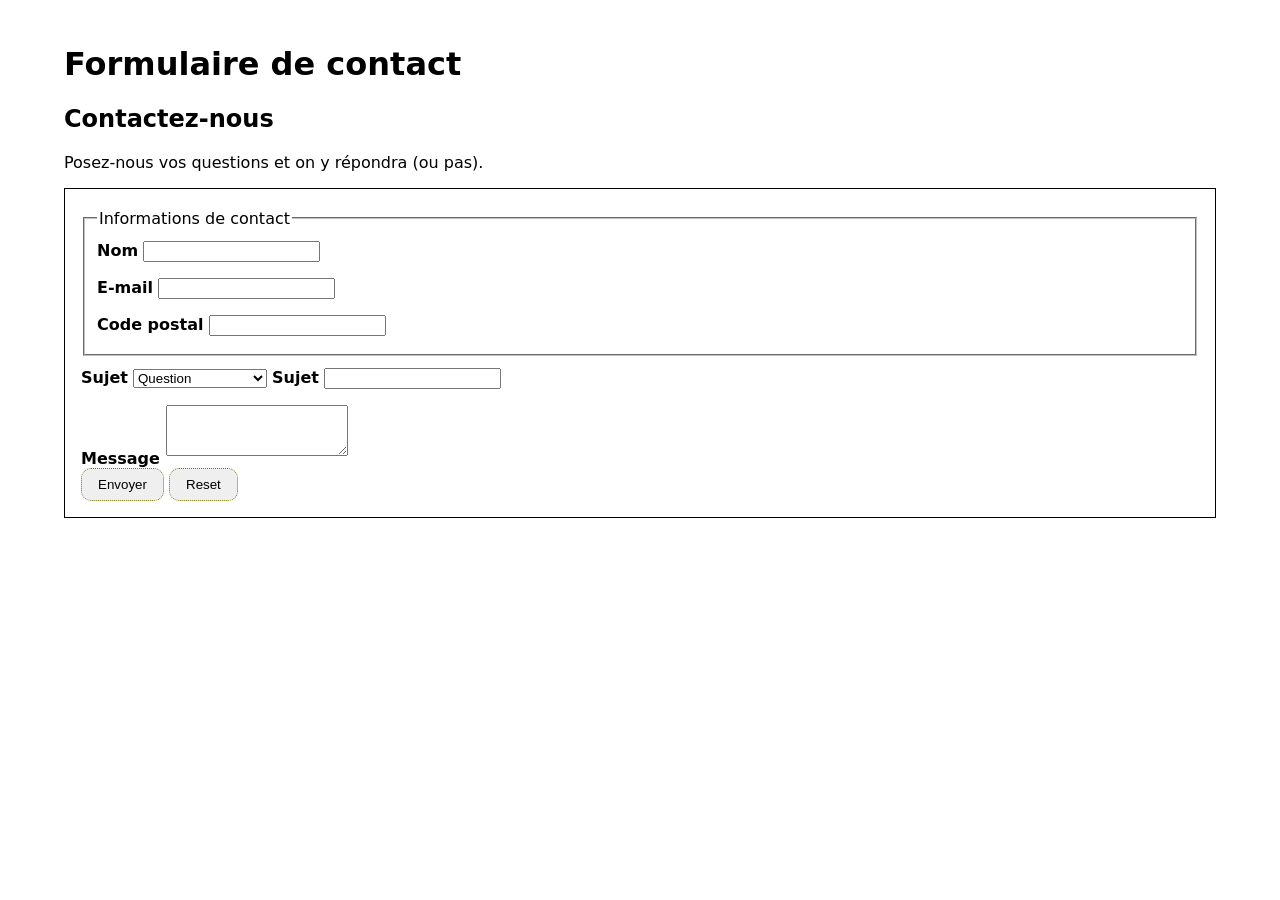
==== correction/index.html @ c31c3334 "feat: correction" ====
<!DOCTYPE html>
<html lang="fr">
<head>
    <meta charset="UTF-8">
    <meta name="viewport" content="width=device-width, initial-scale=1.0">
    <title>Formulaire de contact</title>
    <link rel="stylesheet" href="style.css">
</head>
<body>
<h1>Formulaire de contact</h1>
<main>
    <!-- Consigne 1 : en-tête du formulaire -->
    <h2>Contactez-nous</h2>
    <p>Posez-nous vos questions et on y répondra (ou pas).</p>

    <form>

        <fieldset>
        <legend>Informations de contact</legend>
        <!-- Consigne 2 : champs Nom et E-mail avec label et required -->
        <section>
            <label for="nom">Nom</label>
            <input id="nom" type="text" name="nom" required>
        </section>

        <section>
            <label for="email">E-mail</label>
            <input id="email" type="email" name="email" required>
        </section>

        <section>
            <label for="code_postal">Code postal</label>
            <input id="code_postal" type="text" pattern="[A-B0-9]{6}"  title="Un code postal doit être constitué de 5 caractères AB ou 0 à 9. Ex. 21000"minlength="5" >
        </section>

        </fieldset>

        <!-- Consigne 6 : fieldset et legend -->


        <!-- Consigne 3 : select avec 3 options -->
        <label for="sujet">Sujet</label>
        <select name="sujet" id="sujet">

            <option >Question</option>
            <option >Problème techique</option>
            <option >Remboursement</option>

        </select>
        <label for="sujet2">Sujet</label>
        <input name="sujet2" id="sujet2" list="liste-sujets">



        <datalist id="liste-sujets">
            <option >Question</option>
            <option >Problème techique</option>
            <option >Remboursement</option>

        </datalist>
        <!-- Consigne 9 (optionnel) : remplacer le select par un input + datalist -->

        <!-- Consigne 4 : textarea avec required -->
        <section>

            <label for="message">Message
            </label>
            <textarea name="message" id="message"  rows="3" required></textarea>
        </section>


        <!-- Consigne 7 : champ Code postal avec pattern -->

        <!-- Consigne 5 : bouton d'envoi -->
        <button type="submit">Envoyer</button>
        <button type="reset">Reset</button>
    </form>
</main>
</body>
</html>
---- correction/style.css ----
/* Consigne 8 : style de base du formulaire */

/* Exemple de point de départ : */

body {
    font-family: system-ui, sans-serif;
    max-width: min(100% - 2rem, 72rem);
    margin-inline: auto;
    padding: 1rem;
}

form {
    /* Ajouter un padding, une bordure et un espacement */
    padding: 1rem;
    border: 1px solid ;
}

fieldset {
    /* Espacer les groupes de champs */
    margin-block: .25rem;
}

label {
    /* Rendre les labels plus lisibles */
    font-weight: bold;
}

input,
select,
textarea {
    /* Style de base pour les champs */
    margin-block: .5rem;
}

button {
    /* Style du bouton d'envoi */
    padding: .5rem;
    padding-inline: 1rem;
    border: #787802 1px dotted;
    border-radius: 10px;
}

button:active{
    color: red;
}

/* Consigne 9 (optionnel) : datalist — pas de style spécifique nécessaire,
   le navigateur gère les suggestions nativement */
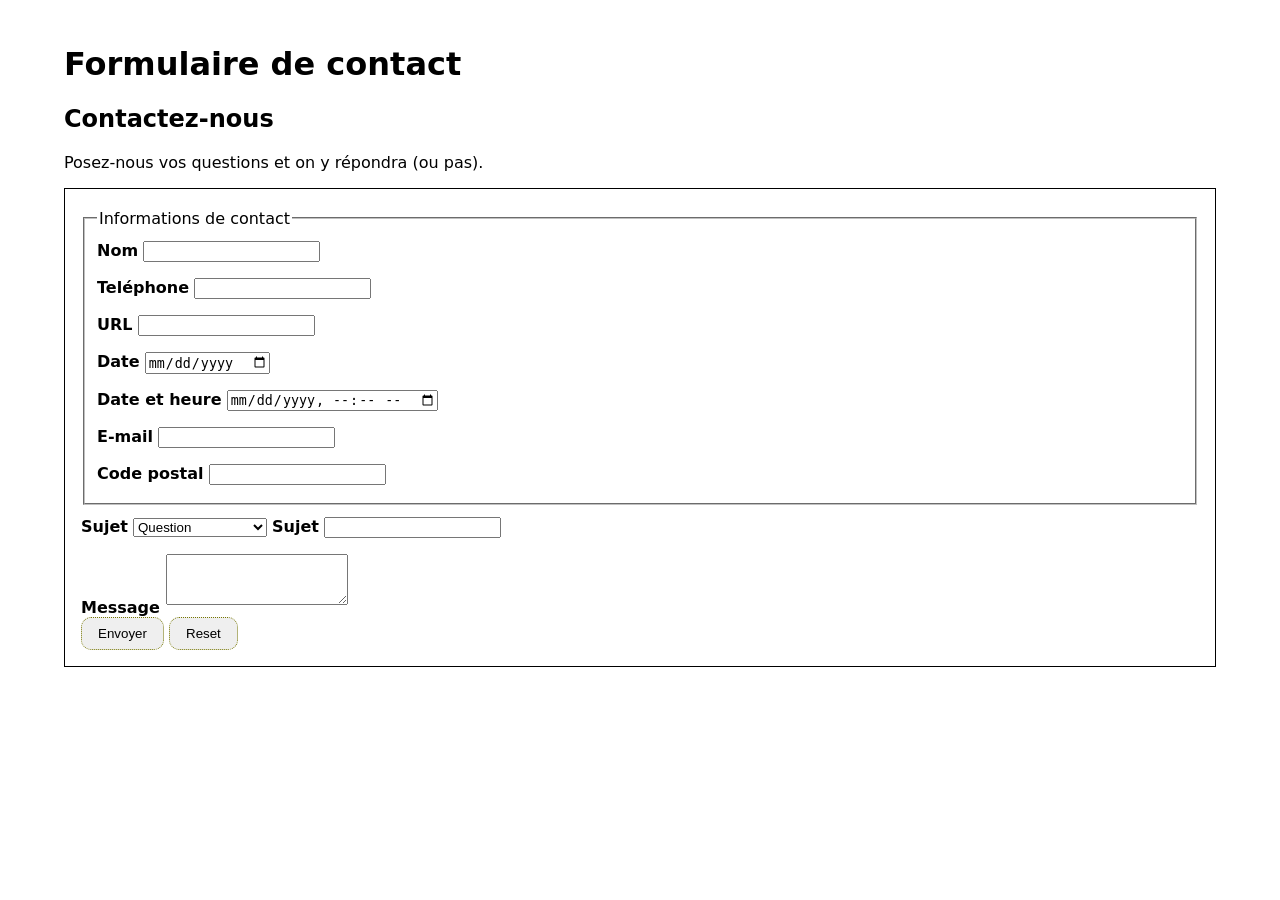
==== commit db41627a: "feat: types supplémentaires pour tester en mobile" ====
--- a/correction/index.html
+++ b/correction/index.html
@@ -22,7 +22,24 @@
             <label for="nom">Nom</label>
             <input id="nom" type="text" name="nom" required>
         </section>
+            <section>
+                <label for="tel">Teléphone</label>
+                <input id="tel" type="tel" name="tel" >
+            </section>
 
+            <section>
+                <label for="url">URL</label>
+                <input id="url" type="url" name="url" >
+            </section>
+
+            <section>
+                <label for="date">Date</label>
+                <input id="date" type="date" name="date" >
+            </section>
+            <section>
+                <label for="datetime">Date et heure</label>
+                <input id="datetime" type="datetime-local" name="datetime" >
+            </section>
         <section>
             <label for="email">E-mail</label>
             <input id="email" type="email" name="email" required>
@@ -30,7 +47,7 @@
 
         <section>
             <label for="code_postal">Code postal</label>
-            <input id="code_postal" type="text" pattern="[A-B0-9]{6}"  title="Un code postal doit être constitué de 5 caractères AB ou 0 à 9. Ex. 21000"minlength="5" >
+            <input id="code_postal" type="text" pattern="[A-B0-9]{5}"  title="Un code postal doit être constitué de 5 caractères AB ou 0 à 9. Ex. 21000"minlength="5" >
         </section>
 
         </fieldset>
@@ -69,6 +86,8 @@
         </section>
 
 
+
+
         <!-- Consigne 7 : champ Code postal avec pattern -->
 
         <!-- Consigne 5 : bouton d'envoi -->
